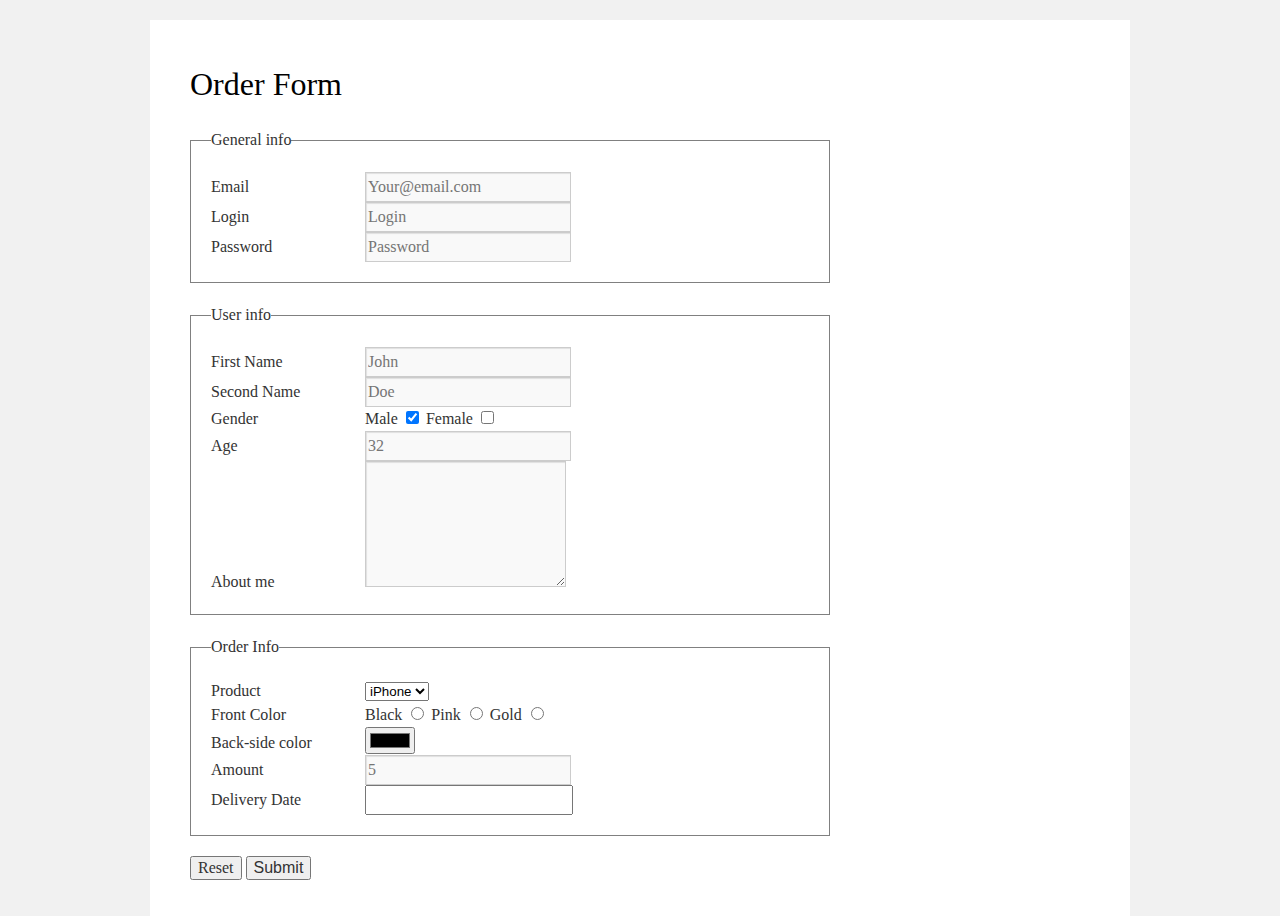
==== forms/index.html @ fd23674b "Add file first homework HTML Essentials" ====
<!DOCTYPE html>
<html>
    <head>
        <meta charset="utf-8">
        <title>Forms</title>
        <link rel="stylesheet" href="style.css">
        <style>
            fieldset {
                border: 1px solid grey;
                padding: 20px;
                margin-bottom: 20px;
            }
            label {
                width: 150px;
                display: inline-block;
            }
        </style>
    </head>
    <body>
        <div id="wrapper">
    	    <div id="main">
    		    <div id="container">
    			    <div id="content" role="main">
                        <header><h1>Order Form</h1></header>
							<div>
								<fieldset>
									<legend>General info</legend>
										<form>
											<label for="email">Email</label>
											<input id ="email" type="email" placeholder="Your@email.com">
										</form>
										<form>
											<label for="login">Login</label>
											<input id = "login" type="text" name ="login" placeholder="Login">
										</form>
										<form>
											<label for="password">Password</label>
											<input id="password" type="password" placeholder="Password">
										</form>
								</fieldset>
							</div>
							<div>
								<fieldset>
									<legend>User info</legend>
										<form>
											<label for="first-name">First Name</label>
											<input id ="first-name" type="text" placeholder="John">
										</form>
										<form>
											<label for="second-name">Second Name</label>
											<input id ="second-name" type="text" placeholder="Doe">
										</form>
										<form>
											<label for="gender">Gender</label>
											Male
											<input id = "gender2" type="checkbox" name="checkbox" value="male" checked>
											Female	
											<input id = "gender2" type="checkbox" name="checkbox" value="female">
										</form>
										<form>
											<label for="Age">Age</label>
											<input id = "Age" type="number" placeholder="32">
										</form>
										<form>
											<label for="About">About me</label>
											<textarea id = "About" cols="20" rows="5"></textarea>
										</form>
								</fieldset>
							</div>
							<div>
								<fieldset>
									<legend>Order Info</legend>
										<form>
											<label for="Product">Product</label>
											<select id="Product">
												<option id = "Product1" value="Iphone">iPhone</option>
												<option id = "Product2" value="Nokia">Nokia</option>
												<option id = "Product3" value="Sony">Sony</option>
											</select>
										</form>
										<form>
											<label for="Frontcolor">Front Color</label>
											Black
											<input id = "Frontcolor1" type="radio" name="frontcolor">
											Pink
											<input id = "Frontcolor2" type="radio" name="frontcolor">
											Gold
											<input id = "Frontcolor3" type="radio" name= "frontcolor">
										</form>
										<form>
											<label for="Backcolor">Back-side color</label>
											<input id = "Backcolor" type="color">
										</form>
										<form>
											<label for="Amount">Amount</label>
											<input id = "Amount" type="number" placeholder="5">
										</form>
										<form>
											<label for="Delivery">Delivery Date</label>
											<input type="Datetime" name="created">
										</form>
								</fieldset>
							</div>
                        <form>
                            <input type="Reset" value="Reset">
                            <input type="Submit" value="Submit">
                        </form>
                    </div>
                </div>
            </div>
        </div>
    </body>
</html>
---- forms/style.css ----
html,body,div,span,applet,object,iframe,h1,h2,h3,h4,h5,h6,p,blockquote,pre,a,abbr,acronym,address,big,cite,code,del,dfn,em,font,img,ins,kbd,q,s,samp,small,strike,strong,sub,sup,tt,var,b,u,i,center,dl,dt,dd,ol,ul,li,fieldset,form,label,legend,table,caption,tbody,tfoot,thead,tr,th,td{background:transparent;border:0;margin:0;padding:0;vertical-align:baseline}body{line-height:1}h1,h2,h3,h4,h5,h6{clear:both;font-weight:normal}ol,ul{list-style:none}blockquote{quotes:none}blockquote:before,blockquote:after{content:'';content:none}del{text-decoration:line-through}table{border-collapse:collapse;border-spacing:0}a img{border:0}#container{float:left;margin:0 -240px 0 0;width:100%}#content{margin:0 280px 0 20px}#primary,#secondary{float:right;overflow:hidden;width:220px}#secondary{clear:right}#footer{clear:both;width:100%}.one-column #content{margin:0 auto;width:640px}.single-attachment #content{margin:0 auto;width:900px}body,input,textarea,.page-title span,.pingback a.url{font-family:Georgia,"Bitstream Charter",serif}h3#comments-title,h3#reply-title,#access .menu,#access div.menu ul,#cancel-comment-reply-link,.form-allowed-tags,#site-info,#site-title,#wp-calendar,.comment-meta,.comment-body tr th,.comment-body thead th,.entry-content label,.entry-content tr th,.entry-content thead th,.entry-meta,.entry-title,.entry-utility,#respond label,.navigation,.page-title,.pingback p,.reply,.widget-title,.wp-caption-text{font-family:"Helvetica Neue",Arial,Helvetica,"Nimbus Sans L",sans-serif}input[type="submit"]{font-family:"Helvetica Neue",Arial,Helvetica,"Nimbus Sans L",sans-serif}pre{font-family:"Courier 10 Pitch",Courier,monospace}code{font-family:Monaco,Consolas,"Andale Mono","DejaVu Sans Mono",monospace}#access .menu-header,div.menu,#colophon,#branding,#main,#wrapper{margin:0 auto;width:940px}#wrapper{background:#fff;margin-top:20px;padding:0 20px}#footer-widget-area{overflow:hidden}#footer-widget-area .widget-area{float:left;margin-right:20px;width:220px}#footer-widget-area #fourth{margin-right:0}#site-info{float:left;font-size:14px;font-weight:bold;width:700px}#site-generator{float:right;width:220px}body{background:#f1f1f1}body,input,textarea{color:#666;font-size:12px;line-height:18px}hr{background-color:#e7e7e7;border:0;clear:both;height:1px;margin-bottom:18px}p{margin-bottom:18px}ul{list-style:square;margin:0 0 18px 1.5em}ol{list-style:decimal;margin:0 0 18px 1.5em}ol ol{list-style:upper-alpha}ol ol ol{list-style:lower-roman}ol ol ol ol{list-style:lower-alpha}ul ul,ol ol,ul ol,ol ul{margin-bottom:0}dl{margin:0 0 24px 0}dt{font-weight:bold}dd{margin-bottom:18px}strong{font-weight:bold}cite,em,i{font-style:italic}big{font-size:131.25%}ins{background:#ffc;text-decoration:none}blockquote{font-style:italic;padding:0 3em}blockquote cite,blockquote em,blockquote i{font-style:normal}pre{background:#f7f7f7;color:#222;line-height:18px;margin-bottom:18px;overflow:auto;padding:1.5em}abbr,acronym{border-bottom:1px dotted #666;cursor:help}sup,sub{height:0;line-height:1;position:relative;vertical-align:baseline}sup{bottom:1ex}sub{top:.5ex}small{font-size:smaller}input[type="text"],input[type="password"],input[type="email"],input[type="url"],input[type="number"],textarea{background:#f9f9f9;border:1px solid #ccc;box-shadow:inset 1px 1px 1px rgba(0,0,0,0.1);-moz-box-shadow:inset 1px 1px 1px rgba(0,0,0,0.1);-webkit-box-shadow:inset 1px 1px 1px rgba(0,0,0,0.1);padding:2px}a:link{color:#06c}a:visited{color:#743399}a:active,a:hover{color:#ff4b33}.screen-reader-text{clip:rect(1px,1px,1px,1px);overflow:hidden;position:absolute !important;height:1px;width:1px}#header{padding:30px 0 0 0}#site-title{float:left;font-size:30px;line-height:36px;margin:0 0 18px 0;width:700px}#site-title a{color:#000;font-weight:bold;text-decoration:none}#site-description{color:#000;clear:right;float:right;font-style:italic;margin:15px 0 18px 0;opacity:.65;width:220px}#branding img{border-top:4px solid #000;border-bottom:1px solid #000;display:block;float:left}#access{background:#000;display:block;float:left;margin:0 auto;width:940px}#access .menu-header,div.menu{font-size:13px;margin-left:12px;width:928px}#access .menu-header ul,div.menu ul{list-style:none;margin:0}#access .menu-header li,div.menu li{float:left;position:relative}#access a{color:#aaa;display:block;line-height:38px;padding:0 10px;text-decoration:none}#access ul ul{box-shadow:0 3px 3px rgba(0,0,0,0.2);-moz-box-shadow:0 3px 3px rgba(0,0,0,0.2);-webkit-box-shadow:0 3px 3px rgba(0,0,0,0.2);display:none;position:absolute;top:38px;left:0;float:left;width:180px;z-index:99999}#access ul ul li{min-width:180px}#access ul ul ul{left:100%;top:0}#access ul ul a{background:#333;line-height:1em;padding:10px;width:160px;height:auto}#access li:hover>a,#access ul ul:hover>a{background:#333;color:#fff}#access ul li:hover>ul{display:block}#access ul li.current_page_item>a,#access ul li.current_page_ancestor>a,#access ul li.current-menu-ancestor>a,#access ul li.current-menu-item>a,#access ul li.current-menu-parent>a{color:#fff}* html #access ul li.current_page_item a,* html #access ul li.current_page_ancestor a,* html #access ul li.current-menu-ancestor a,* html #access ul li.current-menu-item a,* html #access ul li.current-menu-parent a,* html #access ul li a:hover{color:#fff}#main{clear:both;overflow:hidden;padding:40px 0 0 0}#content{margin-bottom:36px}#content,#content input,#content textarea{color:#333;font-size:16px;line-height:24px}#content p,#content ul,#content ol,#content dd,#content pre,#content hr{margin-bottom:24px}#content ul ul,#content ol ol,#content ul ol,#content ol ul{margin-bottom:0}#content pre,#content kbd,#content tt,#content var{font-size:15px;line-height:21px}#content code{font-size:13px}#content dt,#content th{color:#000}#content h1,#content h2,#content h3,#content h4,#content h5,#content h6{color:#000;line-height:1.5em;margin:0 0 20px 0}#content table{border:1px solid #e7e7e7;margin:0 -1px 24px 0;text-align:left;width:100%}#content tr th,#content thead th{color:#777;font-size:12px;font-weight:bold;line-height:18px;padding:9px 24px}#content tr td{border-top:1px solid #e7e7e7;padding:6px 24px}#content tr.odd td{background:#f2f7fc}.hentry{margin:0 0 48px 0}.home .sticky{background:#f2f7fc;border-top:4px solid #000;margin-left:-20px;margin-right:-20px;padding:18px 20px}.single .hentry{margin:0 0 36px 0}.page-title{color:#000;font-size:14px;font-weight:bold;margin:0 0 36px 0}.page-title span{color:#333;font-size:16px;font-style:italic;font-weight:normal}.page-title a:link,.page-title a:visited{color:#777;text-decoration:none}.page-title a:active,.page-title a:hover{color:#ff4b33}#content .entry-title{color:#000;font-size:21px;font-weight:bold;line-height:1.3em;margin-bottom:0}.entry-title a:link,.entry-title a:visited{color:#000;text-decoration:none}.entry-title a:active,.entry-title a:hover{color:#ff4b33}.entry-meta{color:#777;font-size:12px}.entry-meta abbr,.entry-utility abbr{border:0}.entry-meta abbr:hover,.entry-utility abbr:hover{border-bottom:1px dotted #666}.single-author .by-author{position:absolute !important;clip:rect(1px 1px 1px 1px);clip:rect(1px,1px,1px,1px)}.entry-content,.entry-summary{clear:both;padding:12px 0 0 0}.entry-content .more-link{white-space:nowrap}#content .entry-summary p:last-child{margin-bottom:12px}.entry-content fieldset{border:1px solid #e7e7e7;margin:0 0 24px 0;padding:24px}.entry-content fieldset legend{background:#fff;color:#000;font-weight:bold;padding:0 24px}.entry-content input{margin:0 0 24px 0}.entry-content input.file,.entry-content input.button{margin-right:24px}.entry-content label{color:#777;font-size:12px}.entry-content select{margin:0 0 24px 0}.entry-content sup,.entry-content sub{font-size:10px}.entry-content blockquote.left{float:left;margin-left:0;margin-right:24px;text-align:right;width:33%}.entry-content blockquote.right{float:right;margin-left:24px;margin-right:0;text-align:left;width:33%}.page-link{clear:both;color:#000;font-weight:bold;line-height:48px;word-spacing:.5em}.page-link a:link,.page-link a:visited{background:#f1f1f1;color:#333;font-weight:normal;padding:.5em .75em;text-decoration:none}.home .sticky .page-link a{background:#d9e8f7}.page-link a:active,.page-link a:hover{color:#ff4b33}body.page .edit-link{clear:both;display:block}#entry-author-info{background:#f2f7fc;border-top:4px solid #000;clear:both;font-size:14px;line-height:20px;margin:24px 0;overflow:hidden;padding:18px 20px}#entry-author-info #author-avatar{background:#fff;border:1px solid #e7e7e7;float:left;height:60px;margin:0 -104px 0 0;padding:11px}#entry-author-info #author-description{float:left;margin:0 0 0 104px}#entry-author-info h2{color:#000;font-size:100%;font-weight:bold;margin-bottom:0}.entry-utility{clear:both;color:#777;font-size:12px;line-height:18px}.entry-meta a,.entry-utility a{color:#777}.entry-meta a:hover,.entry-utility a:hover{color:#ff4b33}#content .video-player{padding:0}.format-standard .wp-video,.format-standard .wp-audio-shortcode,.format-audio .wp-audio-shortcode,.format-standard .video-player{margin-bottom:24px}.home #content .format-aside p,.home #content .category-asides p{font-size:14px;line-height:20px;margin-bottom:10px;margin-top:0}.format-gallery .size-thumbnail img,.category-gallery .size-thumbnail img{border:10px solid #f1f1f1;margin-bottom:0}.format-gallery .gallery-thumb,.category-gallery .gallery-thumb{float:left;margin-right:20px;margin-top:-4px}.home #content .format-gallery .entry-utility,.home #content .category-gallery .entry-utility{padding-top:4px}.attachment .entry-content .entry-caption{font-size:140%;margin-top:24px}.attachment .entry-content .nav-previous a:before{content:'\2190\00a0'}.attachment .entry-content .nav-next a:after{content:'\00a0\2192'}#content img.size-auto,#content img.size-full,#content img.size-large,#content img.size-medium,#content .entry-attachment img,#content .widget-container img{max-width:100%;height:auto}#ie8 #content img.size-auto,#ie8 #content img.size-full,#ie8 #content img.size-large,#ie8 #content img.size-medium,#ie8 #content .entry-attachment img{width:auto}.alignleft,img.alignleft{display:inline;float:left;margin-right:24px;margin-top:4px}.alignright,img.alignright{display:inline;float:right;margin-left:24px;margin-top:4px}.aligncenter,img.aligncenter{clear:both;display:block;margin-left:auto;margin-right:auto}img.alignleft,img.alignright,img.aligncenter{margin-bottom:12px}.wp-caption{background:#f1f1f1;line-height:18px;margin-bottom:20px;max-width:100%;padding:4px;text-align:center}.wp-caption img{margin:5px 5px 0;max-width:622px}.wp-caption p.wp-caption-text{color:#777;font-size:12px;margin:5px}.wp-smiley{margin:0}.gallery{margin:0 auto 18px}.gallery .gallery-item{float:left;margin-top:0;text-align:center}.gallery-columns-1 .gallery-item{width:100%}.gallery-columns-2 .gallery-item{width:50%}.gallery-columns-3 .gallery-item{width:33%}.gallery-columns-4 .gallery-item{width:25%}.gallery-columns-5 .gallery-item{width:20%}.gallery-columns-6 .gallery-item{width:16%}.gallery-columns-7 .gallery-item{width:14%}.gallery-columns-8 .gallery-item{width:12%}.gallery-columns-9 .gallery-item{width:11%}.gallery-columns-1 img{max-width:620px}.gallery-columns-2 img{max-width:288px}.gallery-columns-3 img{max-width:177px}.gallery-columns-4 img{max-width:122px}.gallery-columns-5 img{max-width:88px}.gallery-columns-6 img{max-width:66px}.gallery-columns-7 img{max-width:50px}.gallery-columns-8 img{max-width:39px}.gallery-columns-9 img{max-width:29px}.gallery-item img{height:auto}.gallery-columns-2 .attachment-medium{max-width:92%;height:auto}.gallery-columns-4 .attachment-thumbnail{max-width:84%;height:auto}.gallery .gallery-caption{color:#777;font-size:12px;margin:0 0 12px}.gallery dl{margin:0}.gallery img{border:10px solid #f1f1f1}.gallery br+br{display:none}#content .entry-attachment img{display:block;margin:0 auto}.navigation{color:#777;font-size:12px;line-height:18px;overflow:hidden}.navigation a:link,.navigation a:visited{color:#777;text-decoration:none}.navigation a:active,.navigation a:hover{color:#ff4b33}.nav-previous{float:left;width:50%}.nav-next{float:right;text-align:right;width:50%}#nav-above{margin:0 0 18px 0}#nav-above{display:none}.paged #nav-above,.single #nav-above{display:block}#nav-below{margin:-18px 0 0 0}#comments{clear:both}#comments .navigation{padding:0 0 18px 0}h3#comments-title,h3#reply-title{color:#000;font-size:20px;font-weight:bold;margin-bottom:0}h3#comments-title{padding:24px 0}.commentlist{list-style:none;margin:0}.commentlist li.comment{border-bottom:1px solid #e7e7e7;line-height:24px;margin:0 0 24px 0;padding:0 0 0 56px;position:relative}.commentlist li:last-child{border-bottom:0;margin-bottom:0}#comments .comment-body ul,#comments .comment-body ol{margin-bottom:18px}#comments .comment-body p:last-child{margin-bottom:6px}#comments .comment-body blockquote p:last-child{margin-bottom:24px}.commentlist ol{list-style:decimal}.commentlist .avatar{position:absolute;top:4px;left:0}.comment-author cite{color:#000;font-style:normal;font-weight:bold}.comment-author .says{font-style:italic}.comment-meta{font-size:12px;margin:0 0 18px 0}.comment-meta a:link,.comment-meta a:visited{color:#777;text-decoration:none}.comment-meta a:active,.comment-meta a:hover{color:#ff4b33}.commentlist .bypostauthor>div{background:#f2f7fc;border-top:4px solid #000;margin-bottom:10px;padding:10px 0 0 20px}.reply{font-size:12px;padding:0 0 24px 0}.reply a,a.comment-edit-link{color:#777}.reply a:hover,a.comment-edit-link:hover{color:#ff4b33}.commentlist .children{list-style:none;margin:0}.commentlist .children li{border:0;margin:0}.nopassword,.nocomments{display:none}#comments .pingback{border-bottom:1px solid #e7e7e7;margin-bottom:18px;padding-bottom:18px}.commentlist li.comment+li.pingback{margin-top:-6px}#comments .pingback p{color:#777;display:block;font-size:12px;line-height:18px;margin:0}#comments .pingback .url{font-size:13px;font-style:italic}input[type="submit"]{color:#333}#respond{border-top:1px solid #e7e7e7;margin:24px 0;overflow:hidden;position:relative}#respond p{margin:0}#respond .comment-notes{margin-bottom:1em}.form-allowed-tags{line-height:1em}.children #respond{margin:0 48px 0 0}h3#reply-title{margin:18px 0}#comments-list #respond{margin:0 0 18px 0}#comments-list ul #respond{margin:0}#cancel-comment-reply-link{font-size:12px;font-weight:normal;line-height:18px}#respond .required{color:#ff4b33;font-weight:bold}#respond label{color:#777;font-size:12px}#respond input{margin:0 0 9px;width:98%}#respond textarea{width:98%}#respond .form-allowed-tags{color:#777;font-size:12px;line-height:18px}#respond .form-allowed-tags code{font-size:11px}#respond .form-submit{margin:12px 0}#respond .form-submit input{font-size:14px;width:auto}.widget-area ul{list-style:none;margin-left:0}.widget-area ul ul{list-style:square;margin-left:1.3em}.widget-area select{max-width:100%}.widget_search #s{width:60%}.widget_search label{display:none}.widget-container{word-wrap:break-word;-webkit-hyphens:auto;-moz-hyphens:auto;hyphens:auto;margin:0 0 18px 0}.widget-container .wp-caption img{margin:auto}.widget-container.widget_image .wp-caption{width:auto}.widget-container.widget_image .wp-caption img{margin-left:-8px}.widget-title{color:#222;font-size:14px;font-weight:bold}.widget-area a:link,.widget-area a:visited{text-decoration:none}.widget-area a:active,.widget-area a:hover{text-decoration:underline}.widget-area .entry-meta{font-size:11px}#wp_tag_cloud div{line-height:1.6em}#wp-calendar{width:100%}#wp-calendar caption{color:#222;font-size:14px;font-weight:bold;padding-bottom:4px;text-align:left}#wp-calendar thead{font-size:11px}#wp-calendar tbody{color:#aaa}#wp-calendar tbody td{background:#f5f5f5;border:1px solid #fff;padding:3px 0 2px;text-align:center}#wp-calendar tbody .pad{background:0}#wp-calendar tfoot #next{text-align:right}.widget_rss a.rsswidget{color:#000}.widget_rss a.rsswidget:hover{color:#ff4b33}.widget_rss .widget-title img{width:11px;height:11px}#main .widget-area ul{margin-left:0;padding:0 20px 0 0}#main .widget-area ul ul{border:0;margin-left:1.3em;padding:0}#main .widget-container.music-player ul{margin:0}#footer{margin-bottom:20px}#colophon{border-top:4px solid #000;margin-top:-4px;overflow:hidden;padding:18px 0}#site-info{font-weight:bold}#site-info a{color:#000;text-decoration:none}#site-generator{font-style:italic;position:relative}#site-generator a{background:url(images/wordpress.png) center left no-repeat;color:#666;display:inline-block;line-height:16px;padding-left:20px;text-decoration:none}#site-generator a:hover{text-decoration:underline}img#wpstats{display:block;margin:0 auto 10px}pre{-webkit-text-size-adjust:140%}code{-webkit-text-size-adjust:160%}#access,.entry-meta,.entry-utility,.navigation,.widget-area{-webkit-text-size-adjust:120%}#site-description{-webkit-text-size-adjust:none}@media print{body{background:none !important}#wrapper{clear:both !important;display:block !important;float:none !important;position:relative !important}#header{border-bottom:2pt solid #000;padding-bottom:18pt}#colophon{border-top:2pt solid #000}#site-title,#site-description{float:none;line-height:1.4em;margin:0;padding:0}#site-title{font-size:13pt}.entry-content{font-size:14pt;line-height:1.6em}.entry-title{font-size:21pt}#access,#branding img,#respond,.comment-edit-link,.edit-link,.navigation,.page-link,.widget-area{display:none !important}#container,#header,#footer{margin:0;width:100%}#content,.one-column #content{margin:24pt 0 0;width:100%}.wp-caption p{font-size:11pt}#site-info,#site-generator{float:none;width:auto}#colophon{width:auto}img#wpstats{display:none}#site-generator a{margin:0;padding:0}#entry-author-info{border:1px solid #e7e7e7}#main{display:inline}.home .sticky{border:0}}
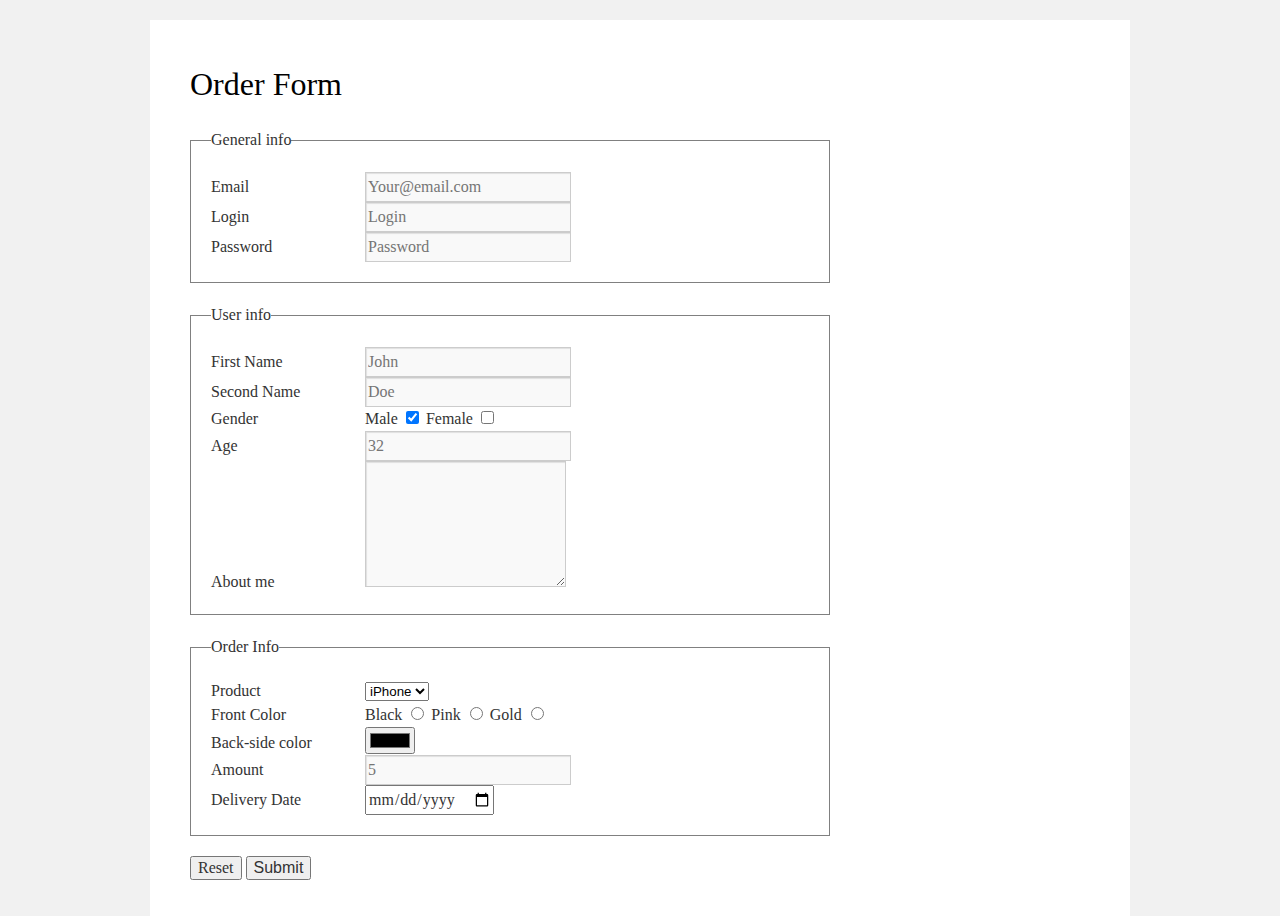
==== commit b2f05fda: "Add new correct changes in forms/index.html" ====
--- a/forms/index.html
+++ b/forms/index.html
@@ -28,57 +28,48 @@
 										<form>
 											<label for="email">Email</label>
 											<input id ="email" type="email" placeholder="Your@email.com">
-										</form>
-										<form>
+										<br>
 											<label for="login">Login</label>
 											<input id = "login" type="text" name ="login" placeholder="Login">
-										</form>
-										<form>
+										<br>
 											<label for="password">Password</label>
 											<input id="password" type="password" placeholder="Password">
-										</form>
+										<br>
 								</fieldset>
 							</div>
 							<div>
 								<fieldset>
 									<legend>User info</legend>
-										<form>
 											<label for="first-name">First Name</label>
 											<input id ="first-name" type="text" placeholder="John">
-										</form>
-										<form>
+										<br>
 											<label for="second-name">Second Name</label>
 											<input id ="second-name" type="text" placeholder="Doe">
-										</form>
-										<form>
+										<br>
 											<label for="gender">Gender</label>
 											Male
 											<input id = "gender2" type="checkbox" name="checkbox" value="male" checked>
 											Female	
 											<input id = "gender2" type="checkbox" name="checkbox" value="female">
-										</form>
-										<form>
+										<br>
 											<label for="Age">Age</label>
 											<input id = "Age" type="number" placeholder="32">
-										</form>
-										<form>
+										<br>
 											<label for="About">About me</label>
 											<textarea id = "About" cols="20" rows="5"></textarea>
-										</form>
+										
 								</fieldset>
 							</div>
 							<div>
 								<fieldset>
 									<legend>Order Info</legend>
-										<form>
 											<label for="Product">Product</label>
 											<select id="Product">
 												<option id = "Product1" value="Iphone">iPhone</option>
 												<option id = "Product2" value="Nokia">Nokia</option>
 												<option id = "Product3" value="Sony">Sony</option>
 											</select>
-										</form>
-										<form>
+										<br>
 											<label for="Frontcolor">Front Color</label>
 											Black
 											<input id = "Frontcolor1" type="radio" name="frontcolor">
@@ -86,26 +77,23 @@
 											<input id = "Frontcolor2" type="radio" name="frontcolor">
 											Gold
 											<input id = "Frontcolor3" type="radio" name= "frontcolor">
-										</form>
-										<form>
+										<br>
 											<label for="Backcolor">Back-side color</label>
-											<input id = "Backcolor" type="color">
-										</form>
-										<form>
+											<input id = "backcolor" type="color">
+										<br>
 											<label for="Amount">Amount</label>
-											<input id = "Amount" type="number" placeholder="5">
-										</form>
-										<form>
+											<input id = "amount" type="number" placeholder="5">
+										<br>
 											<label for="Delivery">Delivery Date</label>
-											<input type="Datetime" name="created">
-										</form>
+											<input type="date" name="created">
+										
 								</fieldset>
 							</div>
-                        <form>
-                            <input type="Reset" value="Reset">
-                            <input type="Submit" value="Submit">
-                        </form>
-                    </div>
+                     
+											<input type="reset" value="Reset">
+											<input type="submit" value="Submit">
+										</form>
+					 </div>
                 </div>
             </div>
         </div>
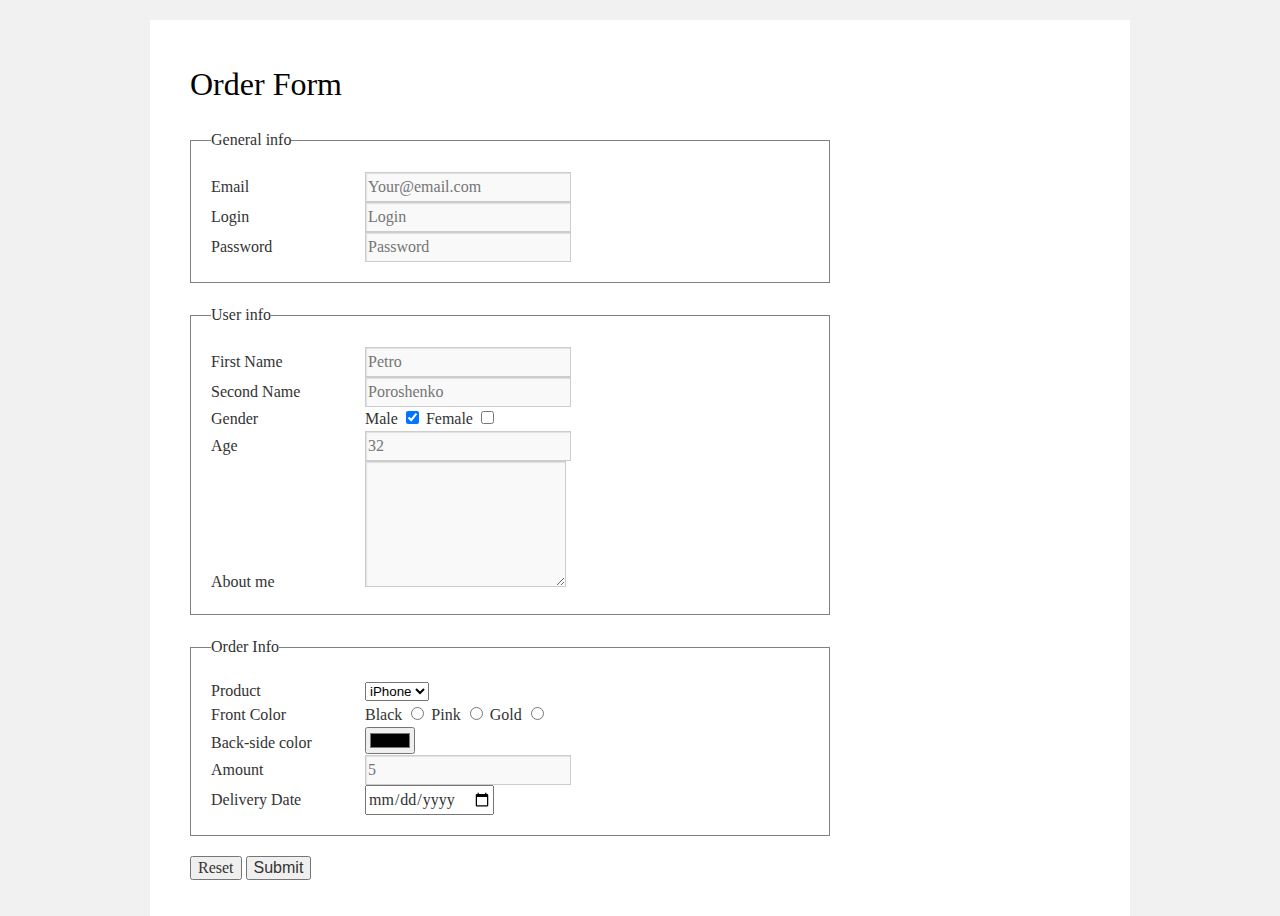
==== commit 43e32765: "Add required in forms/index.html" ====
--- a/forms/index.html
+++ b/forms/index.html
@@ -27,13 +27,13 @@
 									<legend>General info</legend>
 										<form>
 											<label for="email">Email</label>
-											<input id ="email" type="email" placeholder="Your@email.com">
+											<input id ="email" type="email" required placeholder="Your@email.com">
 										<br>
 											<label for="login">Login</label>
-											<input id = "login" type="text" name ="login" placeholder="Login">
+											<input id = "login" type="text" name ="login" required placeholder="Login">
 										<br>
 											<label for="password">Password</label>
-											<input id="password" type="password" placeholder="Password">
+											<input id="password" type="password" required placeholder="Password">
 										<br>
 								</fieldset>
 							</div>
@@ -41,10 +41,10 @@
 								<fieldset>
 									<legend>User info</legend>
 											<label for="first-name">First Name</label>
-											<input id ="first-name" type="text" placeholder="John">
+											<input id ="first-name" type="text" required placeholder="Petro">
 										<br>
 											<label for="second-name">Second Name</label>
-											<input id ="second-name" type="text" placeholder="Doe">
+											<input id ="second-name" type="text" required placeholder="Poroshenko">
 										<br>
 											<label for="gender">Gender</label>
 											Male
@@ -53,7 +53,7 @@
 											<input id = "gender2" type="checkbox" name="checkbox" value="female">
 										<br>
 											<label for="Age">Age</label>
-											<input id = "Age" type="number" placeholder="32">
+											<input id = "Age" type="number" required placeholder="32">
 										<br>
 											<label for="About">About me</label>
 											<textarea id = "About" cols="20" rows="5"></textarea>
@@ -82,10 +82,10 @@
 											<input id = "backcolor" type="color">
 										<br>
 											<label for="Amount">Amount</label>
-											<input id = "amount" type="number" placeholder="5">
+											<input id = "amount" type="number" required placeholder="5">
 										<br>
 											<label for="Delivery">Delivery Date</label>
-											<input type="date" name="created">
+											<input type="date" name="created" required>
 										
 								</fieldset>
 							</div>
